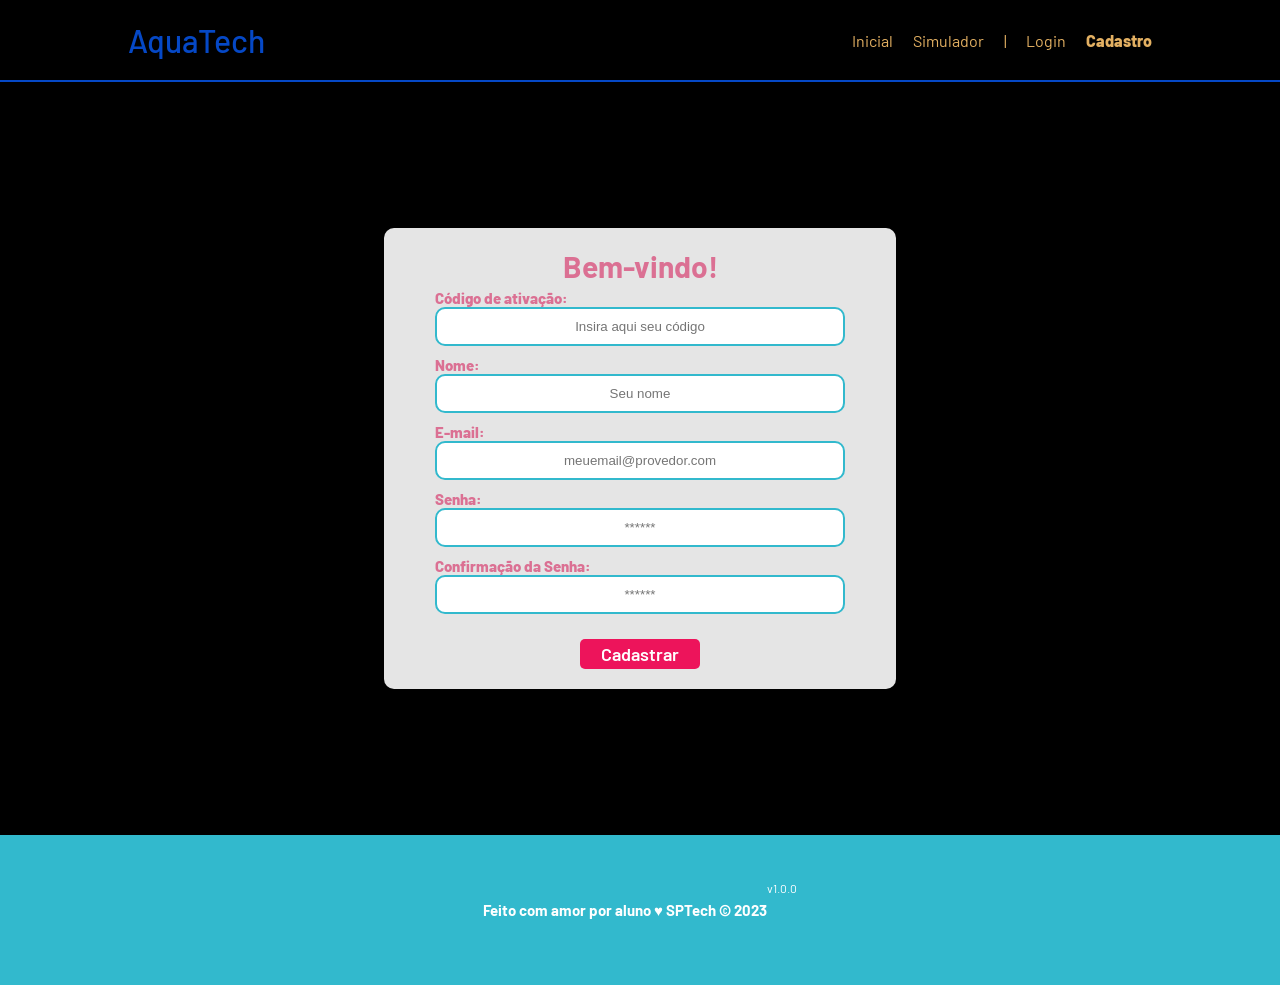
==== public/cadastro.html @ 39e44825 "Reconfigurando diretórios" ====
<!DOCTYPE html>
<html lang="pt-br">

<head>
  <meta charset="UTF-8" />
  <meta http-equiv="X-UA-Compatible" content="IE=edge" />
  <meta name="viewport" content="width=device-width, initial-scale=1.0" />

  <title>AquaTech | Cadastro</title>

  <script src="./js/sessao.js"></script>

  <link rel="stylesheet" href="./css/estilo.css" />
  <link rel="icon" href="./assets/icon/favicon2.ico" />
  <link rel="preconnect" href="https://fonts.gstatic.com" />
</head>

<body onload="listar()">
  <!--header inicio-->
  <div class="header">
    <div class="container">
      <h1 class="titulo">AquaTech</h1>
      <ul class="navbar">
        <li>
          <a href="index.html">Inicial</a>
        </li>
        <li>
          <a href="simulador.html">Simulador</a>
        </li>
        <li>|</li>
        <li>
          <a href="login.html">Login</a>
        </li>
        <li class="agora">
          <a href="#">Cadastro</a>
        </li>
      </ul>
    </div>
  </div>
  <!--header fim-->

  <div class="login">
    <div class="alerta_erro">
      <div class="card_erro" id="cardErro">
        <span id="mensagem_erro"></span>
      </div>
    </div>
    <div class="container">
      <div class="card card-cadastro">
        <h2>Bem-vindo!</h2>
        <div class="formulario">
          <!--
                         Para inserir mais um campo, copie uma das inputs abaixo.
                         Assim que inserir vá para o script abaixo.
                     -->
          <div class="campo">
            <span>Código de ativação:</span>
            <input id="codigo_input" type="text" placeholder="Insira aqui seu código" />
          </div>
          <div class="campo">
            <span>Nome:</span>
            <input id="nome_input" type="text" placeholder="Seu nome" />
          </div>
          <div class="campo">
            <span>E-mail:</span>
            <input id="email_input" type="text" placeholder="meuemail@provedor.com" />
          </div>
          <div class="campo">
            <span>Senha:</span>
            <input id="senha_input" type="password" placeholder="******" />
          </div>
          <div class="campo">
            <span>Confirmação da Senha:</span>
            <input id="confirmacao_senha_input" type="password" placeholder="******" />
          </div>
          <button class="botao" onclick="cadastrar()">Cadastrar</button>
        </div>
        <div id="div_aguardar" class="loading-div">
          <img src="./assets/circle-loading.gif" id="loading-gif" />
        </div>

        <div id="div_erros_login"></div>
      </div>
    </div>
  </div>

  <!--footer inicio-->
  <div class="footer">
    <div class="container">
      <h4>Feito com amor por aluno &hearts; SPTech &copy; 2023</h4>
      <span class="version">v1.0.0</span>
    </div>
  </div>
  <!--footer fim-->
</body>

</html>

<script>

  // Array para armazenar empresas cadastradas para validação de código de ativação 
  let listaEmpresasCadastradas = [];

  function cadastrar() {
    // aguardar();

    //Recupere o valor da nova input pelo nome do id
    // Agora vá para o método fetch logo abaixo
    var nomeVar = nome_input.value;
    var emailVar = email_input.value;
    var senhaVar = senha_input.value;
    var confirmacaoSenhaVar = confirmacao_senha_input.value;
    var codigoVar = codigo_input.value;
    var idEmpresaVincular

    // Verificando se há algum campo em branco
    if (
      nomeVar == "" ||
      emailVar == "" ||
      senhaVar == "" ||
      confirmacaoSenhaVar == "" ||
      codigoVar == ""
    ) {
      cardErro.style.display = "block";
      mensagem_erro.innerHTML =
        "(Mensagem de erro para todos os campos em branco)";

      finalizarAguardar();
      return false;
    } else {
      setInterval(sumirMensagem, 5000);
    }

    // Verificando se o código de ativação é de alguma empresa cadastrada
    for (let i = 0; i < listaEmpresasCadastradas.length; i++) {
      if (listaEmpresasCadastradas[i].codigo_ativacao == codigoVar) {
        idEmpresaVincular = listaEmpresasCadastradas[i].id
        console.log("Código de ativação válido.");
        break;
      } else {
        cardErro.style.display = "block";
        mensagem_erro.innerHTML = "(Mensagem de erro para código inválido)";
        finalizarAguardar();
      }
    }

    // Enviando o valor da nova input
    fetch("/usuarios/cadastrar", {
      method: "POST",
      headers: {
        "Content-Type": "application/json",
      },
      body: JSON.stringify({
        // crie um atributo que recebe o valor recuperado aqui
        // Agora vá para o arquivo routes/usuario.js
        nomeServer: nomeVar,
        emailServer: emailVar,
        senhaServer: senhaVar,
        idEmpresaVincularServer: idEmpresaVincular
      }),
    })
      .then(function (resposta) {
        console.log("resposta: ", resposta);

        if (resposta.ok) {
          cardErro.style.display = "block";

          mensagem_erro.innerHTML =
            "Cadastro realizado com sucesso! Redirecionando para tela de Login...";

          setTimeout(() => {
            window.location = "login.html";
          }, "2000");

          limparFormulario();
          finalizarAguardar();
        } else {
          throw "Houve um erro ao tentar realizar o cadastro!";
        }
      })
      .catch(function (resposta) {
        console.log(`#ERRO: ${resposta}`);
        finalizarAguardar();
      });

    return false;
  }

  // Listando empresas cadastradas 
  function listar() {
    fetch("/empresas/listar", {
      method: "GET",
    })
      .then(function (resposta) {
        resposta.json().then((empresas) => {
          empresas.forEach((empresa) => {
            listaEmpresasCadastradas.push(empresa);

            console.log("listaEmpresasCadastradas")
            console.log(listaEmpresasCadastradas[0].codigo_ativacao)
          });
        });
      })
      .catch(function (resposta) {
        console.log(`#ERRO: ${resposta}`);
      });
  }

  function sumirMensagem() {
    cardErro.style.display = "none";
  }
</script>
---- public/css/estilo.css ----
@import url('https://fonts.googleapis.com/css2?family=Barlow:ital,wght@0,100;0,200;0,300;0,400;0,500;0,600;0,700;0,800;0,900;1,100;1,200;1,300;1,400;1,500;1,600;1,700;1,800;1,900&display=swap');


body {
  margin: 0;
  padding: 0;
  font-family: 'Barlow', 'Segoe UI', 'Segoe UI', Tahoma, Geneva, Verdana, sans-serif;
  background-color: black;
}

:root {
  --tamanho-header: 80px;
  --tamanho-banner: calc(100vh - var(--tamanho-header) - var(--tamanho-footer) - 2px);
  --tamanho-simulador: calc(100vh - var(--tamanho-header) - var(--tamanho-footer) - 2px);
  --tamanho-login: calc(100vh - var(--tamanho-header) - var(--tamanho-footer) - 2px);
  --tamanho-footer: 65px;
}

.container {
  display: flex;
  width: 80%;
  margin: auto;
}

.header {
  height: var(--tamanho-header);
  border-bottom: 2px solid #0548C6;
}

.header .container {
  justify-content: space-between;
  align-items: center;
  height: 100%;
}

.header a {
  text-decoration: none;
  color: #e3b062;
}

.agora {
  font-weight: 800;
}

.navbar {
  width: 300px;
  display: flex;
  align-items: center;
  justify-content: space-between;
  list-style: none;
  color: #e3b062;
}

.titulo {
  font-family: ;
  color: #0548C6;
  width: fit-content;
  font-weight: 500;
}

.header h1 {
  margin: 0;
}

/* BANNER */

.banner {
  height: var(--tamanho-banner);
  color: white;
  background-image: url('../assets/imgs/bg-jelly-fish-para-home.png');
  background-size: cover;
}

.banner .container {
  justify-content: center;
  align-items: center;
  height: 100%;
}

.banner .container p {
  width: 50%;
  margin: 0;
  padding: 0;
  font-size: 36px;
}

.banner .container span {
  font-weight: 800;
}

/* MISSÃO VISÃO VALORES */

.social {
  background-color: #e5e5e5;
  display: flex;
}

.social .container {
  justify-content: center;
}

.box img {
  width: 170px;
}

.social .container .boxes {
  display: flex;
  justify-content: space-between;
  width: 100%;
  padding: 30px 0;
}

.social p {
  text-align: center;
}

.box {
  display: flex;
  flex-direction: column;
  align-items: center;
}

/* FOOTER */

.footer {
  background-color: #32b9cd;
  height: 150px;
  color: #fff;
  display: flex;
  font-size: 15px;
}

.footer .container {
  justify-content: center;
  text-align: center;
}

.footer .container .version {
  font-size: 12px;
}

/* LOGIN */

.login {
  height: var(--tamanho-login);
  background-image: url('../assets/imgs/bg-jelly-fish-para-home.png');
  background-size: cover;
}

.login .container {
  justify-content: center;
  align-items: center;
  height: 100%;
}

.card {
  width: 50%;
  background-color: #e5e5e5;
  border-radius: 10px;
  display: flex;
  align-items: center;
  justify-content: space-evenly;
  color: palevioletred;
  flex-direction: column;
  height: fit-content;
  padding: 20px 0;
}

.card h2 {
  margin: 0;
  font-size: 30px;
}

.formulario {
  display: flex;
  height: 90%;
  width: 80%;
  justify-content: space-around;
  flex-direction: column;
}

.formulario span {
  font-size: 15px;
  font-weight: 800;
}

.formulario input {
  border: 2px solid #32b9cd;
  text-align: center;
  border-radius: 10px;
  margin: 0;
}

.formulario select {
  border: 2px solid #32b9cd;
  background-color: white;
  color: gray;
  height: 36px;
  text-align: center;
  border-radius: 10px;
  margin: 0;
}

.campo {
  display: flex;
  flex-direction: column;
  justify-content: start;
  padding: 5px 0;
}

.botao {
  cursor: pointer;
  font-family: "Barlow", sans-serif;
  border: 0;
  border-radius: 5px;
  font-weight: 600;
  font-size: 18px;
  color: #fff;
  background-color: #ED145B;
  width: 120px;
  height: 30px;
  align-self: center;
  margin-top: 20px;
}

.loading-div {
  width: 50px;
  display: none;
}

.loading-div img {
  height: 50px;
  width: 50px;
}

#div_erros_login {
  display: none
}

/* FORMULARIO */

.alerta_erro{
  display: flex;
  justify-content: flex-end;
}

.card_erro {
  display: none;
  background-color: #fff;
  color: black;
  width: 230px;
  position: fixed;
  border-radius: 4px;
  border: #ED145B 3px solid;
  padding: 10px;
  margin-right: 10%;
}

.card_erro #mensagem_erro{
  font-weight: 500;
  font-size: 20px;
}

.formulario .tipo_campo {
  font-size: 20px;
  font-weight: 600 !important;
}

.formulario {
  display: flex;
  flex-direction: column;
}

input {
  margin-bottom: 10px;
  border: 2px solid #32b9cd;
  padding: 10px;
  text-align: center;
  border-radius: 10px;
}

.btn {
  font-family: "Barlow", sans-serif;
  border: 0;
  border-radius: 5px;
  font-weight: 600;
  font-size: 18px;
  padding: 10px 15px;
  color: white;
  background-color: #ED145B;
  width: 120px;
  align-self: center;
  margin-top: 5px;
}

.loading-div {
  width: 50px;
  margin: auto;
  display: none;
}

.loading-div img {
  height: 50px;
  width: 50px;
}

/* SIMULADOR */

.simulador {
  color: white;
}

.simulador .container {
  flex-direction: column;
  overflow: scroll; 
  height: var(--tamanho-simulador);
}

/* ALERTA */

#alerta {
  position: absolute;
  right: 0;
  bottom: 0;
}

.mensagem-alarme {
  background-color: white;
  border-radius: 5px;
  width: 300px;
  height: 80px;
  margin: 10px;
  padding: 10px 0;
  display: flex;
  justify-content: space-evenly;
  align-items: center;
}

.mensagem-alarme h3 {
  font-size: 14px;
  margin: 0;
}

.mensagem-alarme .informacao {
  width: 66%;
}

.alarme-sino {
  width: 48px;
  height: 48px;
  animation-name: bell;
  animation-duration: 4s;
  background-image: url('https://cdn-icons-png.flaticon.com/512/1157/1157000.png');
  background-size: cover;
  animation-iteration-count: infinite;
}

@keyframes bell {
  0%   {transform: rotate(25deg)}
  25%  {transform: rotate(-25deg)}
  50%  {transform: rotate(25deg)}
  75%  {transform: rotate(-25deg)}
  100% {transform: rotate(25deg)}
}
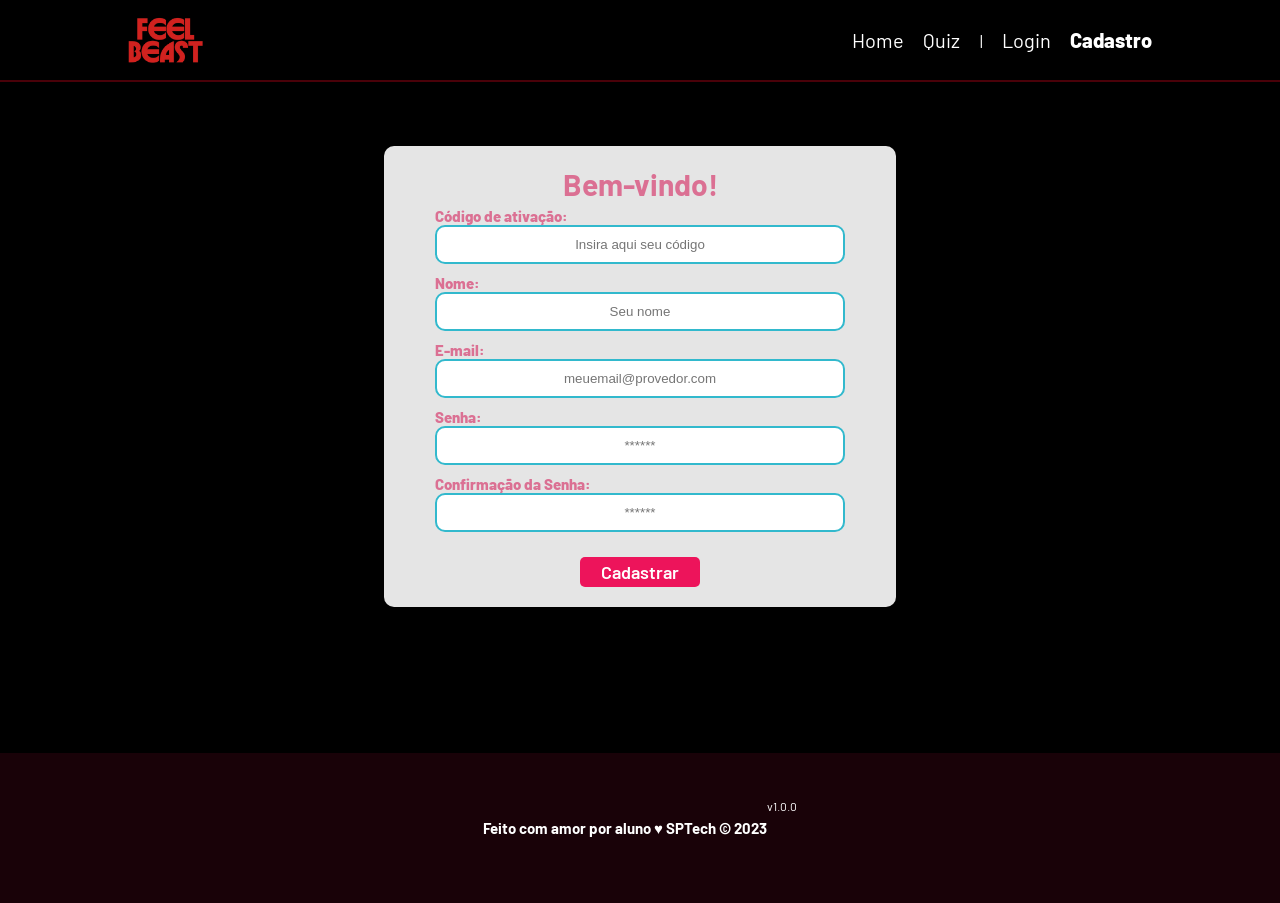
==== commit c4bbde7b: "Fazendo algumas alterações na home completa e detalhes nas outras pages" ====
--- a/public/cadastro.html
+++ b/public/cadastro.html
@@ -6,12 +6,12 @@
   <meta http-equiv="X-UA-Compatible" content="IE=edge" />
   <meta name="viewport" content="width=device-width, initial-scale=1.0" />
 
-  <title>AquaTech | Cadastro</title>
+  <title>Feel Beast | Cadastro</title>
 
   <script src="./js/sessao.js"></script>
 
   <link rel="stylesheet" href="./css/estilo.css" />
-  <link rel="icon" href="./assets/icon/favicon2.ico" />
+  <link rel="icon" href="./assets/icon/XOicon.png" />
   <link rel="preconnect" href="https://fonts.gstatic.com" />
 </head>
 
@@ -19,13 +19,13 @@
   <!--header inicio-->
   <div class="header">
     <div class="container">
-      <h1 class="titulo">AquaTech</h1>
+        <a href="index.html" class="titulo"><img src="../public/assets/imgs/FeelBeast.png" alt=""></a>
       <ul class="navbar">
         <li>
-          <a href="index.html">Inicial</a>
+          <a href="index.html">Home</a>
         </li>
         <li>
-          <a href="simulador.html">Simulador</a>
+          <a href="quiz.html">Quiz</a>
         </li>
         <li>|</li>
         <li>
--- a/public/css/estilo.css
+++ b/public/css/estilo.css
@@ -1,5 +1,6 @@
 @import url('https://fonts.googleapis.com/css2?family=Barlow:ital,wght@0,100;0,200;0,300;0,400;0,500;0,600;0,700;0,800;0,900;1,100;1,200;1,300;1,400;1,500;1,600;1,700;1,800;1,900&display=swap');
-
+@import url('https://fonts.googleapis.com/css2?family=Limelight&display=swap');
+@import url('https://fonts.googleapis.com/css2?family=Limelight&family=Special+Elite&display=swap');
 
 body {
   margin: 0;
@@ -11,7 +12,7 @@
 :root {
   --tamanho-header: 80px;
   --tamanho-banner: calc(100vh - var(--tamanho-header) - var(--tamanho-footer) - 2px);
-  --tamanho-simulador: calc(100vh - var(--tamanho-header) - var(--tamanho-footer) - 2px);
+  --tamanho-quiz: calc(100vh - var(--tamanho-header) - var(--tamanho-footer) - 2px);
   --tamanho-login: calc(100vh - var(--tamanho-header) - var(--tamanho-footer) - 2px);
   --tamanho-footer: 65px;
 }
@@ -24,7 +25,10 @@
 
 .header {
   height: var(--tamanho-header);
-  border-bottom: 2px solid #0548C6;
+  border-bottom: 2px solid #4a0109;
+  position: fixed;
+  width: 100%;
+  background-color: black;
 }
 
 .header .container {
@@ -34,8 +38,9 @@
 }
 
 .header a {
+  font-size: 20px;
   text-decoration: none;
-  color: #e3b062;
+  color: white;
 }
 
 .agora {
@@ -48,14 +53,14 @@
   align-items: center;
   justify-content: space-between;
   list-style: none;
-  color: #e3b062;
+  color: white;
 }
 
 .titulo {
-  font-family: ;
-  color: #0548C6;
-  width: fit-content;
-  font-weight: 500;
+  width: 75px;
+  height: 75px;
+  display: flex;
+
 }
 
 .header h1 {
@@ -67,7 +72,7 @@
 .banner {
   height: var(--tamanho-banner);
   color: white;
-  background-image: url('../assets/imgs/bg-jelly-fish-para-home.png');
+  background-image: url('../assets/imgs/banner.jpg');
   background-size: cover;
 }
 
@@ -78,10 +83,10 @@
 }
 
 .banner .container p {
-  width: 50%;
+  width: 100%;
   margin: 0;
   padding: 0;
-  font-size: 36px;
+  font-size: 50px;
 }
 
 .banner .container span {
@@ -91,7 +96,7 @@
 /* MISSÃO VISÃO VALORES */
 
 .social {
-  background-color: #e5e5e5;
+  background-color: black;
   display: flex;
 }
 
@@ -110,8 +115,15 @@
   padding: 30px 0;
 }
 
-.social p {
-  text-align: center;
+.social p{
+  text-align: center;
+  color: white;
+  font-family: "Special Elite", system-ui;
+}
+
+.social h4{
+  color: white;
+  font-family: "Limelight", sans-serif;
 }
 
 .box {
@@ -123,7 +135,7 @@
 /* FOOTER */
 
 .footer {
-  background-color: #32b9cd;
+  background-color: #190208;
   height: 150px;
   color: #fff;
   display: flex;
@@ -143,7 +155,7 @@
 
 .login {
   height: var(--tamanho-login);
-  background-image: url('../assets/imgs/bg-jelly-fish-para-home.png');
+  background-image: url('../assets/imgs/banner.jpg');
   background-size: cover;
 }
 
@@ -304,16 +316,16 @@
   width: 50px;
 }
 
-/* SIMULADOR */
-
-.simulador {
-  color: white;
-}
-
-.simulador .container {
+/* QUIZ */
+
+.quiz {
+  color: white;
+}
+
+.quiz .container {
   flex-direction: column;
   overflow: scroll; 
-  height: var(--tamanho-simulador);
+  height: var(--tamanho-quiz);
 }
 
 /* ALERTA */
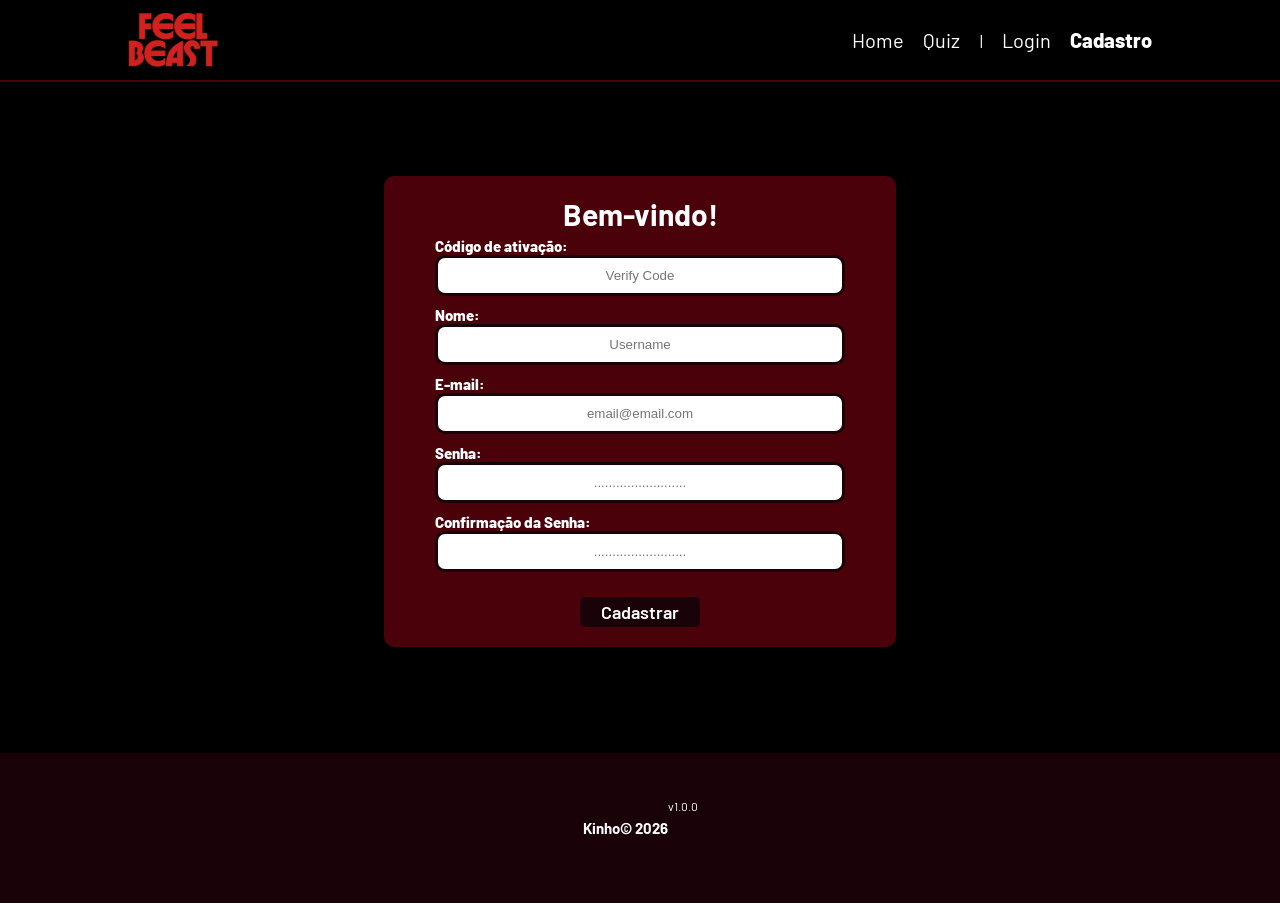
==== commit d508b4af: "Alterando o CSS da HomePage, LoginPage e CadastroPage" ====
--- a/public/cadastro.html
+++ b/public/cadastro.html
@@ -55,23 +55,23 @@
                      -->
           <div class="campo">
             <span>Código de ativação:</span>
-            <input id="codigo_input" type="text" placeholder="Insira aqui seu código" />
+            <input id="codigo_input" type="text" placeholder="Verify Code" />
           </div>
           <div class="campo">
             <span>Nome:</span>
-            <input id="nome_input" type="text" placeholder="Seu nome" />
+            <input id="nome_input" type="text" placeholder="Username" />
           </div>
           <div class="campo">
             <span>E-mail:</span>
-            <input id="email_input" type="text" placeholder="meuemail@provedor.com" />
+            <input id="email_input" type="text" placeholder="email@email.com" />
           </div>
           <div class="campo">
             <span>Senha:</span>
-            <input id="senha_input" type="password" placeholder="******" />
+            <input id="senha_input" type="password" placeholder="........................." />
           </div>
           <div class="campo">
             <span>Confirmação da Senha:</span>
-            <input id="confirmacao_senha_input" type="password" placeholder="******" />
+            <input id="confirmacao_senha_input" type="password" placeholder="........................." />
           </div>
           <button class="botao" onclick="cadastrar()">Cadastrar</button>
         </div>
@@ -87,7 +87,7 @@
   <!--footer inicio-->
   <div class="footer">
     <div class="container">
-      <h4>Feito com amor por aluno &hearts; SPTech &copy; 2023</h4>
+      <h4>Kinho&copy; 2026</h4>
       <span class="version">v1.0.0</span>
     </div>
   </div>
--- a/public/css/estilo.css
+++ b/public/css/estilo.css
@@ -24,6 +24,7 @@
 }
 
 .header {
+  z-index: 1;
   height: var(--tamanho-header);
   border-bottom: 2px solid #4a0109;
   position: fixed;
@@ -57,8 +58,8 @@
 }
 
 .titulo {
-  width: 75px;
-  height: 75px;
+  width: 90px;
+  height: 90px;
   display: flex;
 
 }
@@ -74,16 +75,21 @@
   color: white;
   background-image: url('../assets/imgs/banner.jpg');
   background-size: cover;
+  height: 900px;
+
+  position: sticky;
+  top: 0;
+  z-index: -100;
 }
 
 .banner .container {
   justify-content: center;
   align-items: center;
   height: 100%;
+  width: 100%;
 }
 
 .banner .container p {
-  width: 100%;
   margin: 0;
   padding: 0;
   font-size: 50px;
@@ -105,7 +111,14 @@
 }
 
 .box img {
-  width: 170px;
+  width: 200px;
+  height: 200px;
+  z-index: 0;
+}
+
+.box:hover img {
+  /*Rotação*/
+  animation: rotacao 3s linear 0s infinite alternate;
 }
 
 .social .container .boxes {
@@ -113,27 +126,174 @@
   justify-content: space-between;
   width: 100%;
   padding: 30px 0;
-}
-
-.social p{
+  flex-direction: column;
+  gap: 60px;
+}
+
+/*Rotação das imagens*/
+@keyframes rotacao {
+  0% {
+    transform: rotateY(0deg);
+  }
+
+  50% {
+    transform: rotateY(180deg);
+  }
+}
+
+.social p {
+  font-size: 16px;
+  line-height: 1.6;
+  color: #d8d8d8;
+  /* Um cinza muito claro para não cansar a vista como o branco puro */
+  text-align: justify;
+  font-family: "Special Elite", system-ui;
+
+}
+
+.social h4 {
+  font-size: 40px;
+  color: #d8d8d8;
+  font-family: "Limelight", sans-serif;
+  margin: 0;
+
+}
+
+.box {
+  display: flex;
+  flex-direction: row;
+  align-items: center;
+  max-width: 900px;
+  gap: 20px;
+  cursor: pointer;
+}
+
+.box2 {
+  flex-direction: row-reverse;
+  align-self: end;
+}
+
+.info {
+  display: flex;
+  flex-direction: column;
+  align-items: flex-start;
+}
+
+.info2 {
+  align-items: flex-end;
+}
+
+.social2 {
+  background-color: #4a0109;
+  background-image: url('../assets/imgs/galaxy.png');
+  background-size: cover;
+  width: 100%;
+
+  /* Adicione esta linha para criar o distanciamento em cima e embaixo */
+  padding: 80px 0;
+}
+
+
+
+
+
+
+
+
+
+/* O "pai" que segura os 9 cards */
+.blocos {
+  display: flex;
+  flex-wrap: wrap;
+  /* Permite que os cards pulem para a linha de baixo */
+  width: 900px;
+  /* Largura fixa para o bloco todo */
+  margin: 0 auto;
+  /* Centraliza a grid na página */
+  justify-content: center;
+  align-items: center;
+  gap: 50px;
+}
+
+.bloco {
+  width: 200px;
+  height: 200px;
+  perspective: 1000px;
+  position: relative;
+  transition: transform 0.6s;
+  transform-style: preserve-3d;
+  padding: 25px;
+  cursor: pointer;
+}
+
+.bloco:hover {
+  transform: rotateY(180deg);
+}
+
+.capa,
+.atras {
+  position: absolute;
+  top: 0;
+  left: 0;
+  width: 100%;
+  /* Usa 100% do .bloco (200px) */
+  height: 100%;
+  /* Usa 100% do .bloco (200px) */
+  backface-visibility: hidden;
+  border-radius: 8px;
+}
+
+.capa img {
+  width: 100%;
+  height: 100%;
+  object-fit: cover;
+  /* Garante que a imagem preencha o card sem deformar */
+  border-radius: 8px;
+}
+
+.atras {
+  background-color: #4a0109;
+  border: outset 5px;
+  border-color: #190208;
+  color: #d8d8d8;
+  transform: rotateY(180deg);
+  display: flex;
+  align-items: center;
+  justify-content: center;
+  padding: 15px;
   text-align: center;
-  color: white;
+  box-sizing: border-box;
+  /* Impede que o padding aumente o tamanho final do card (importante!) */
+  flex-direction: column;
+}
+
+.atras h4 {
+  font-family: "Limelight", sans-serif;
+
+}
+
+.atras p {
   font-family: "Special Elite", system-ui;
 }
 
-.social h4{
-  color: white;
-  font-family: "Limelight", sans-serif;
-}
-
-.box {
-  display: flex;
-  flex-direction: column;
-  align-items: center;
-}
+
+
+
+
+
+
+
+
+
+
+
+
+
+
+
+
 
 /* FOOTER */
-
 .footer {
   background-color: #190208;
   height: 150px;
@@ -152,7 +312,6 @@
 }
 
 /* LOGIN */
-
 .login {
   height: var(--tamanho-login);
   background-image: url('../assets/imgs/banner.jpg');
@@ -163,16 +322,17 @@
   justify-content: center;
   align-items: center;
   height: 100%;
+  margin-top: 35px;
 }
 
 .card {
   width: 50%;
-  background-color: #e5e5e5;
+  background-color: #4a0109;
   border-radius: 10px;
   display: flex;
   align-items: center;
   justify-content: space-evenly;
-  color: palevioletred;
+  color: white;
   flex-direction: column;
   height: fit-content;
   padding: 20px 0;
@@ -197,7 +357,7 @@
 }
 
 .formulario input {
-  border: 2px solid #32b9cd;
+  border: 3px solid #190208;
   text-align: center;
   border-radius: 10px;
   margin: 0;
@@ -228,7 +388,7 @@
   font-weight: 600;
   font-size: 18px;
   color: #fff;
-  background-color: #ED145B;
+  background-color: #190208;
   width: 120px;
   height: 30px;
   align-self: center;
@@ -251,7 +411,7 @@
 
 /* FORMULARIO */
 
-.alerta_erro{
+.alerta_erro {
   display: flex;
   justify-content: flex-end;
 }
@@ -268,7 +428,7 @@
   margin-right: 10%;
 }
 
-.card_erro #mensagem_erro{
+.card_erro #mensagem_erro {
   font-weight: 500;
   font-size: 20px;
 }
@@ -324,7 +484,7 @@
 
 .quiz .container {
   flex-direction: column;
-  overflow: scroll; 
+  overflow: scroll;
   height: var(--tamanho-quiz);
 }
 
@@ -368,9 +528,23 @@
 }
 
 @keyframes bell {
-  0%   {transform: rotate(25deg)}
-  25%  {transform: rotate(-25deg)}
-  50%  {transform: rotate(25deg)}
-  75%  {transform: rotate(-25deg)}
-  100% {transform: rotate(25deg)}
+  0% {
+    transform: rotate(25deg)
+  }
+
+  25% {
+    transform: rotate(-25deg)
+  }
+
+  50% {
+    transform: rotate(25deg)
+  }
+
+  75% {
+    transform: rotate(-25deg)
+  }
+
+  100% {
+    transform: rotate(25deg)
+  }
 }
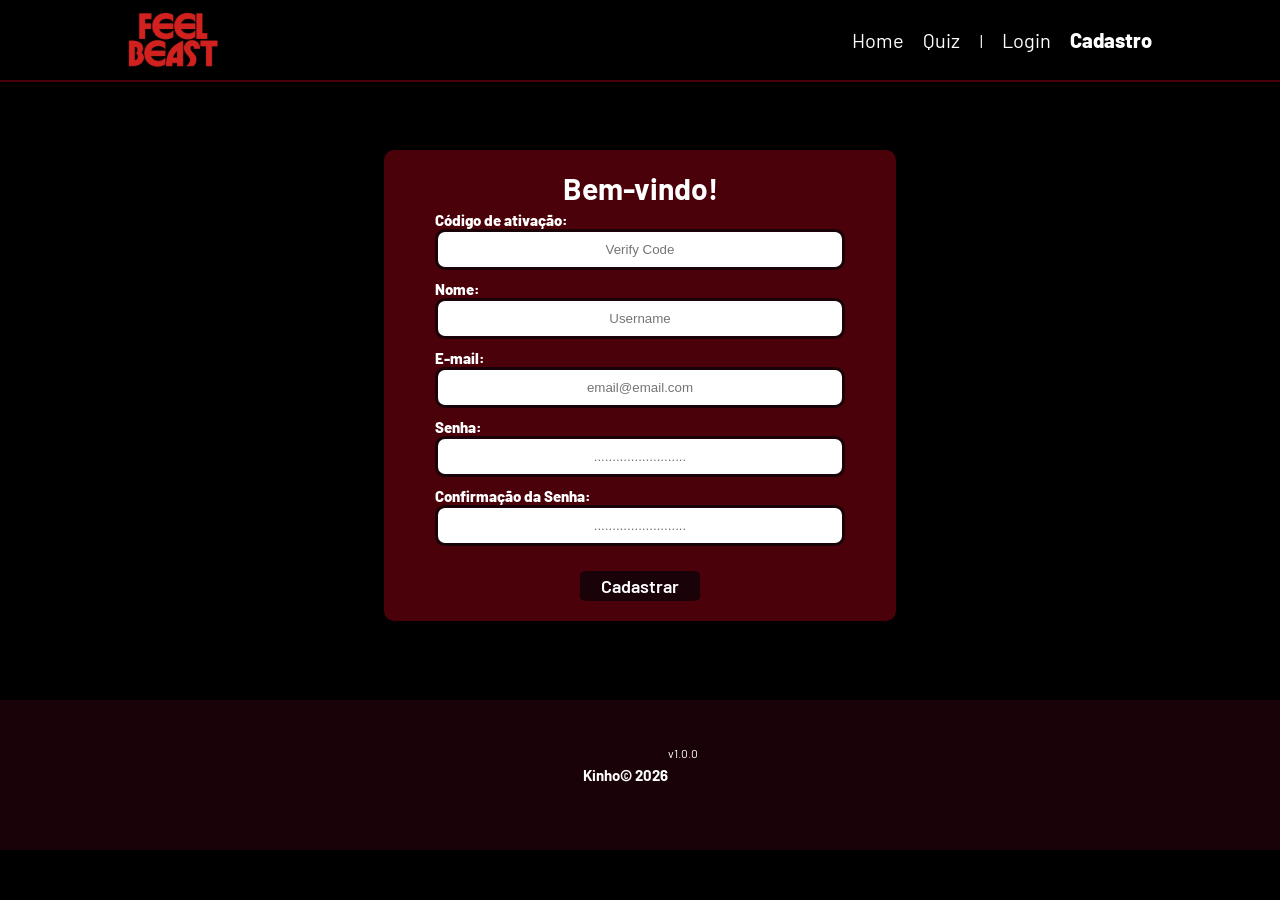
==== commit 4ff468a2: "Alterando o CSS" ====
--- a/public/cadastro.html
+++ b/public/cadastro.html
@@ -123,7 +123,7 @@
     ) {
       cardErro.style.display = "block";
       mensagem_erro.innerHTML =
-        "(Mensagem de erro para todos os campos em branco)";
+        "Complete todos os campos para continuar.";
 
       finalizarAguardar();
       return false;
--- a/public/css/estilo.css
+++ b/public/css/estilo.css
@@ -313,7 +313,7 @@
 
 /* LOGIN */
 .login {
-  height: var(--tamanho-login);
+  height: 700px;
   background-image: url('../assets/imgs/banner.jpg');
   background-size: cover;
 }
@@ -418,19 +418,21 @@
 
 .card_erro {
   display: none;
-  background-color: #fff;
+  background-color: white;
   color: black;
-  width: 230px;
+  width: 250px;
   position: fixed;
-  border-radius: 4px;
-  border: #ED145B 3px solid;
+  border-radius: 10px;
+  border: darkred 3px solid;
   padding: 10px;
-  margin-right: 10%;
+  margin-right: 50px;
+  margin-top: 100px;
 }
 
 .card_erro #mensagem_erro {
   font-weight: 500;
   font-size: 20px;
+  font-family: "Special Elite", system-ui;
 }
 
 .formulario .tipo_campo {
@@ -466,14 +468,14 @@
 }
 
 .loading-div {
-  width: 50px;
+  width: 100px;
   margin: auto;
   display: none;
 }
 
 .loading-div img {
-  height: 50px;
-  width: 50px;
+  height: 100px;
+  width: 100px;
 }
 
 /* QUIZ */
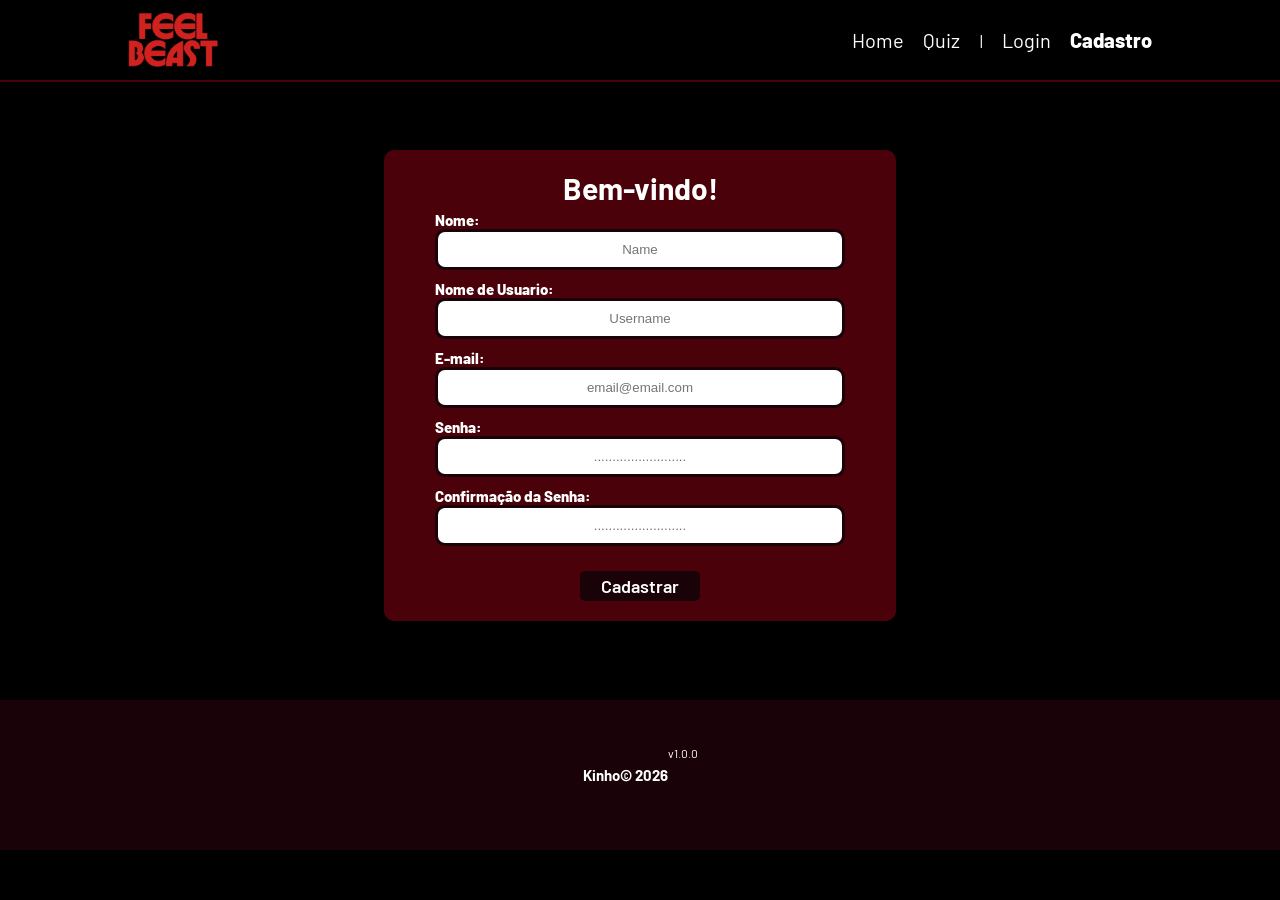
==== commit 533b1a9c: "Ativando as funções cadastro e login" ====
--- a/public/cadastro.html
+++ b/public/cadastro.html
@@ -15,7 +15,8 @@
   <link rel="preconnect" href="https://fonts.gstatic.com" />
 </head>
 
-<body onload="listar()">
+<!-- <body onload="listar()"> -->
+<body>
   <!--header inicio-->
   <div class="header">
     <div class="container">
@@ -53,13 +54,14 @@
                          Para inserir mais um campo, copie uma das inputs abaixo.
                          Assim que inserir vá para o script abaixo.
                      -->
-          <div class="campo">
-            <span>Código de ativação:</span>
-            <input id="codigo_input" type="text" placeholder="Verify Code" />
-          </div>
+
           <div class="campo">
             <span>Nome:</span>
-            <input id="nome_input" type="text" placeholder="Username" />
+            <input id="nome_input" type="text" placeholder="Name" />
+          </div>
+          <div class="campo">
+            <span>Nome de Usuario:</span>
+            <input id="usuario_input" type="text" placeholder="Username" />
           </div>
           <div class="campo">
             <span>E-mail:</span>
@@ -99,7 +101,7 @@
 <script>
 
   // Array para armazenar empresas cadastradas para validação de código de ativação 
-  let listaEmpresasCadastradas = [];
+  // let listaEmpresasCadastradas = [];
 
   function cadastrar() {
     // aguardar();
@@ -107,19 +109,19 @@
     //Recupere o valor da nova input pelo nome do id
     // Agora vá para o método fetch logo abaixo
     var nomeVar = nome_input.value;
+    var usuarioVar = usuario_input;
     var emailVar = email_input.value;
     var senhaVar = senha_input.value;
     var confirmacaoSenhaVar = confirmacao_senha_input.value;
-    var codigoVar = codigo_input.value;
-    var idEmpresaVincular
+
 
     // Verificando se há algum campo em branco
     if (
       nomeVar == "" ||
+      usuarioVar == '' ||
       emailVar == "" ||
       senhaVar == "" ||
-      confirmacaoSenhaVar == "" ||
-      codigoVar == ""
+      confirmacaoSenhaVar == ""
     ) {
       cardErro.style.display = "block";
       mensagem_erro.innerHTML =
@@ -132,17 +134,17 @@
     }
 
     // Verificando se o código de ativação é de alguma empresa cadastrada
-    for (let i = 0; i < listaEmpresasCadastradas.length; i++) {
-      if (listaEmpresasCadastradas[i].codigo_ativacao == codigoVar) {
-        idEmpresaVincular = listaEmpresasCadastradas[i].id
-        console.log("Código de ativação válido.");
-        break;
-      } else {
-        cardErro.style.display = "block";
-        mensagem_erro.innerHTML = "(Mensagem de erro para código inválido)";
-        finalizarAguardar();
-      }
-    }
+    // for (let i = 0; i < listaEmpresasCadastradas.length; i++) {
+    //   if (listaEmpresasCadastradas[i].codigo_ativacao == codigoVar) {
+    //     idEmpresaVincular = listaEmpresasCadastradas[i].id
+    //     console.log("Código de ativação válido.");
+    //     break;
+    //   } else {
+    //     cardErro.style.display = "block";
+    //     mensagem_erro.innerHTML = "(Mensagem de erro para código inválido)";
+    //     finalizarAguardar();
+    //   }
+    // }
 
     // Enviando o valor da nova input
     fetch("/usuarios/cadastrar", {
@@ -154,9 +156,9 @@
         // crie um atributo que recebe o valor recuperado aqui
         // Agora vá para o arquivo routes/usuario.js
         nomeServer: nomeVar,
+        usuarioServer: usuarioVar,
         emailServer: emailVar,
         senhaServer: senhaVar,
-        idEmpresaVincularServer: idEmpresaVincular
       }),
     })
       .then(function (resposta) {
@@ -187,24 +189,24 @@
   }
 
   // Listando empresas cadastradas 
-  function listar() {
-    fetch("/empresas/listar", {
-      method: "GET",
-    })
-      .then(function (resposta) {
-        resposta.json().then((empresas) => {
-          empresas.forEach((empresa) => {
-            listaEmpresasCadastradas.push(empresa);
-
-            console.log("listaEmpresasCadastradas")
-            console.log(listaEmpresasCadastradas[0].codigo_ativacao)
-          });
-        });
-      })
-      .catch(function (resposta) {
-        console.log(`#ERRO: ${resposta}`);
-      });
-  }
+  // function listar() {
+  //   fetch("/empresas/listar", {
+  //     method: "GET",
+  //   })
+  //     .then(function (resposta) {
+  //       resposta.json().then((empresas) => {
+  //         empresas.forEach((empresa) => {
+  //           listaEmpresasCadastradas.push(empresa);
+
+  //           console.log("listaEmpresasCadastradas")
+  //           console.log(listaEmpresasCadastradas[0].codigo_ativacao)
+  //         });
+  //       });
+  //     })
+  //     .catch(function (resposta) {
+  //       console.log(`#ERRO: ${resposta}`);
+  //     });
+  // }
 
   function sumirMensagem() {
     cardErro.style.display = "none";
